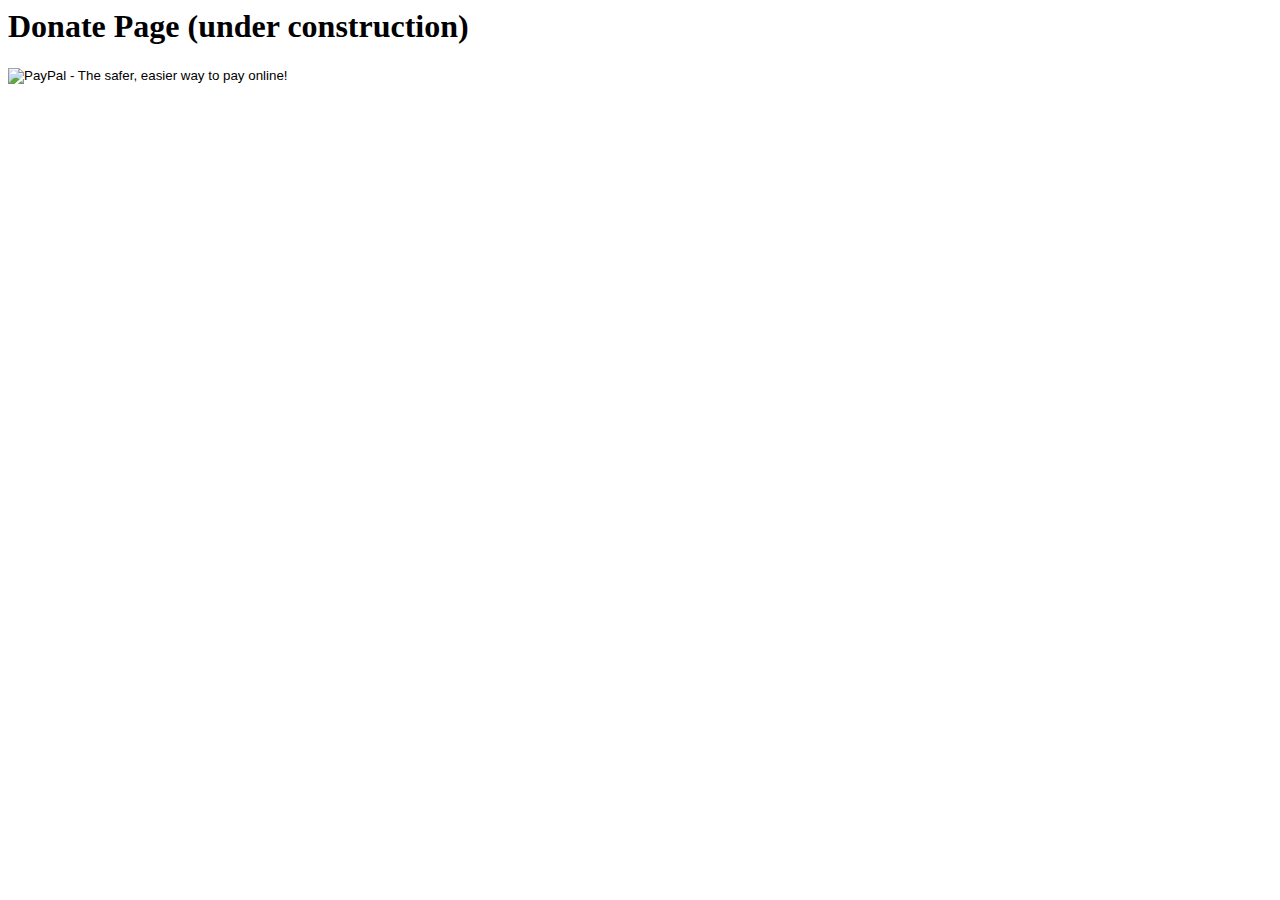
==== donate.html @ 685b9516 "donate page (empty)" ====
<html>
<head>
</head>
<body>
  <h1>Donate Page (under construction)</h1>
  <form action="https://www.paypal.com/cgi-bin/webscr" method="post" target="_top">
    <input type="hidden" name="cmd" value="_s-xclick">
    <input type="hidden" name="encrypted" value="-----BEGIN [base64]/jgTSG8o5v26daGBa/cZ0//Q2XFIi4zIsinonOn/60DBvekw0yQkl4k+K9m/Yf70R47IP6XmeOODTjELMAkGBSsOAwIaBQAwgcQGCSqGSIb3DQEHATAUBggqhkiG9w0DBwQIBsU2eesnr/qAgaAoPVB+65jqt2zFSVQVJ0Cm+yATOjvZDlPX4fCHCU5lm+5cGUT63IcNsMH1zV9Zyu4brL+CtktG97Fuw+9F9m/ORL/ePo12azGH5VYPIhUrdz+o4Khgc8e4bB26F4MFpWkjr3tpvTpiH43w2KbWJOpEqRhfIniIFfvEi/[base64]/ETMS1ycjtkpkvjXZe9k+6CieLuLsPumsJ7QC1odNz3sJiCbs2wC0nLE0uLGaEtXynIgRqIddYCHx88pb5HTXv4SZeuv0Rqq4+axW9PLAAATU8w04qqjaSXgbGLP3NmohqM6bV9kZZwZLR/klDaQGo1u9uDb9lr4Yn+rBQIDAQABo4HuMIHrMB0GA1UdDgQWBBSWn3y7xm8XvVk/UtcKG+wQ1mSUazCBuwYDVR0jBIGzMIGwgBSWn3y7xm8XvVk/[base64]/zANBgkqhkiG9w0BAQUFAAOBgQCBXzpWmoBa5e9fo6ujionW1hUhPkOBakTr3YCDjbYfvJEiv/2P+IobhOGJr85+XHhN0v4gUkEDI8r2/rNk1m0GA8HKddvTjyGw/XqXa+LSTlDYkqI8OwR8GEYj4efEtcRpRYBxV8KxAW93YDWzFGvruKnnLbDAF6VR5w/[base64]/u8P6Pn/CnuQTORjf9RBTBMwDQYJKoZIhvcNAQEBBQAEgYCiEV/dgcdIeIPYaNpqctDaNhJ3QO0I5YBT9n6ZRW7l1OkpP6RXRvyVHnFN3LGIpfsCEJmZBRRDLDoxn1m7169/RVG7UFOCf5hg0ryZy+6SJzsxQYexdDlyybdqSjRuIwgcKtwmJBjSNTkPunyyW9Dgi/HvJN5MfxAMFRIuO/p3NA==-----END PKCS7-----
    ">
    <input type="image" src="https://www.paypalobjects.com/en_US/i/btn/btn_donateCC_LG.gif" border="0" name="submit" alt="PayPal - The safer, easier way to pay online!">
    <img alt="" border="0" src="https://www.paypalobjects.com/en_US/i/scr/pixel.gif" width="1" height="1">
  </form>
</body>
</html>
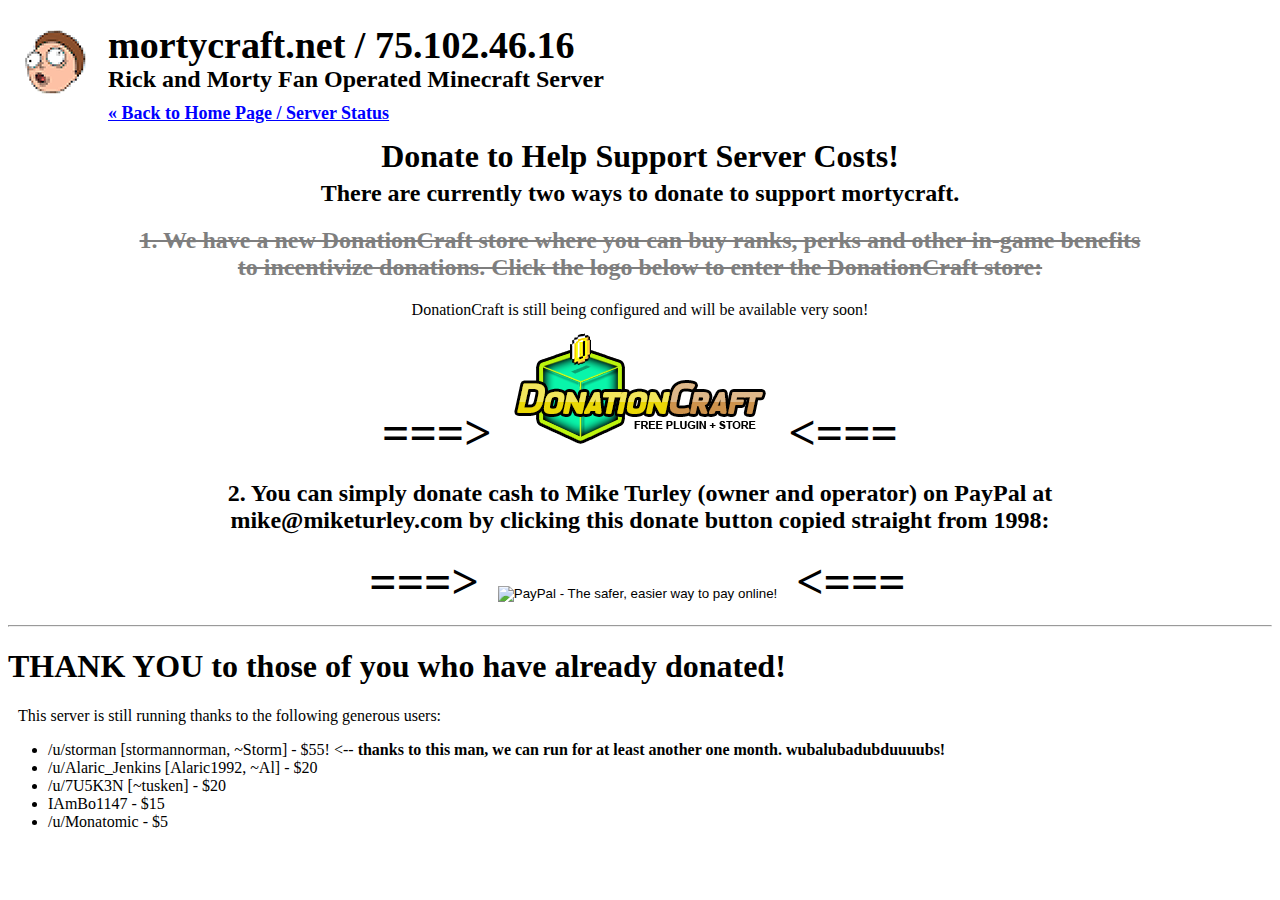
==== commit bc62612b: "many changes" ====
--- a/donate.html
+++ b/donate.html
@@ -1,14 +1,56 @@
 <html>
 <head>
+  <link rel="stylesheet" href="style.css" type="text/css" />
+	<style>
+    #headerbar { position: relative; }
+    #nav strong { margin-left: 90px; }
+    #bigmargin { margin: 0 10%; }
+    .huge { font-size: 48px; font-weight: bold; margin: 0 15px; }
+    .nospacing { margin: 0; padding: 0; }
+    .top5 { margin: 5px 0 0 0; padding: 0; }
+	</style>
 </head>
 <body>
-  <h1>Donate Page (under construction)</h1>
-  <form action="https://www.paypal.com/cgi-bin/webscr" method="post" target="_top">
-    <input type="hidden" name="cmd" value="_s-xclick">
-    <input type="hidden" name="encrypted" value="-----BEGIN [base64]/jgTSG8o5v26daGBa/cZ0//Q2XFIi4zIsinonOn/60DBvekw0yQkl4k+K9m/Yf70R47IP6XmeOODTjELMAkGBSsOAwIaBQAwgcQGCSqGSIb3DQEHATAUBggqhkiG9w0DBwQIBsU2eesnr/qAgaAoPVB+65jqt2zFSVQVJ0Cm+yATOjvZDlPX4fCHCU5lm+5cGUT63IcNsMH1zV9Zyu4brL+CtktG97Fuw+9F9m/ORL/ePo12azGH5VYPIhUrdz+o4Khgc8e4bB26F4MFpWkjr3tpvTpiH43w2KbWJOpEqRhfIniIFfvEi/[base64]/ETMS1ycjtkpkvjXZe9k+6CieLuLsPumsJ7QC1odNz3sJiCbs2wC0nLE0uLGaEtXynIgRqIddYCHx88pb5HTXv4SZeuv0Rqq4+axW9PLAAATU8w04qqjaSXgbGLP3NmohqM6bV9kZZwZLR/klDaQGo1u9uDb9lr4Yn+rBQIDAQABo4HuMIHrMB0GA1UdDgQWBBSWn3y7xm8XvVk/UtcKG+wQ1mSUazCBuwYDVR0jBIGzMIGwgBSWn3y7xm8XvVk/[base64]/zANBgkqhkiG9w0BAQUFAAOBgQCBXzpWmoBa5e9fo6ujionW1hUhPkOBakTr3YCDjbYfvJEiv/2P+IobhOGJr85+XHhN0v4gUkEDI8r2/rNk1m0GA8HKddvTjyGw/XqXa+LSTlDYkqI8OwR8GEYj4efEtcRpRYBxV8KxAW93YDWzFGvruKnnLbDAF6VR5w/[base64]/u8P6Pn/CnuQTORjf9RBTBMwDQYJKoZIhvcNAQEBBQAEgYCiEV/dgcdIeIPYaNpqctDaNhJ3QO0I5YBT9n6ZRW7l1OkpP6RXRvyVHnFN3LGIpfsCEJmZBRRDLDoxn1m7169/RVG7UFOCf5hg0ryZy+6SJzsxQYexdDlyybdqSjRuIwgcKtwmJBjSNTkPunyyW9Dgi/HvJN5MfxAMFRIuO/p3NA==-----END PKCS7-----
-    ">
-    <input type="image" src="https://www.paypalobjects.com/en_US/i/btn/btn_donateCC_LG.gif" border="0" name="submit" alt="PayPal - The safer, easier way to pay online!">
-    <img alt="" border="0" src="https://www.paypalobjects.com/en_US/i/scr/pixel.gif" width="1" height="1">
-  </form>
+  <div class="center" id="headerbar">
+    <img class="light morty" src="img/morty64.png" />
+    <h1 id="title">mortycraft.net / 75.102.46.16</h1>
+    <h2 id="subtitle">Rick and Morty Fan Operated Minecraft Server</h2>
+    <p id="nav">
+      <strong>
+        <a href="http://www.mortycraft.net" target="top">&laquo;&nbsp;Back to Home Page / Server Status</a>
+      </strong>
+    </p>
+  </div>
+  <div class="center" id="bigmargin">
+    <h1 class="nospacing">Donate to Help Support Server Costs!</h1>
+    <h2 class="top5">There are currently two ways to donate to support mortycraft.</h2>
+    <h2 class="strike">1. We have a new DonationCraft store where you can buy ranks, perks and other in-game benefits to incentivize donations.  Click the logo below to enter the DonationCraft store:</h2>
+    <p>DonationCraft is still being configured and will be available very soon!</p>
+    <span class="huge">===&gt;</span>
+    <a href="."><img src="img/donationcraft-logo.png" /></a>
+    <span class="huge">&lt;===</span>
+    <h2>2. You can simply donate cash to Mike Turley (owner and operator) on PayPal at mike@miketurley.com by clicking this donate button copied straight from 1998:</h2>
+    <form action="https://www.paypal.com/cgi-bin/webscr" method="post" target="_top">
+      <input type="hidden" name="cmd" value="_s-xclick">
+      <input type="hidden" name="encrypted" value="-----BEGIN [base64]/jgTSG8o5v26daGBa/cZ0//Q2XFIi4zIsinonOn/60DBvekw0yQkl4k+K9m/Yf70R47IP6XmeOODTjELMAkGBSsOAwIaBQAwgcQGCSqGSIb3DQEHATAUBggqhkiG9w0DBwQIBsU2eesnr/qAgaAoPVB+65jqt2zFSVQVJ0Cm+yATOjvZDlPX4fCHCU5lm+5cGUT63IcNsMH1zV9Zyu4brL+CtktG97Fuw+9F9m/ORL/ePo12azGH5VYPIhUrdz+o4Khgc8e4bB26F4MFpWkjr3tpvTpiH43w2KbWJOpEqRhfIniIFfvEi/[base64]/ETMS1ycjtkpkvjXZe9k+6CieLuLsPumsJ7QC1odNz3sJiCbs2wC0nLE0uLGaEtXynIgRqIddYCHx88pb5HTXv4SZeuv0Rqq4+axW9PLAAATU8w04qqjaSXgbGLP3NmohqM6bV9kZZwZLR/klDaQGo1u9uDb9lr4Yn+rBQIDAQABo4HuMIHrMB0GA1UdDgQWBBSWn3y7xm8XvVk/UtcKG+wQ1mSUazCBuwYDVR0jBIGzMIGwgBSWn3y7xm8XvVk/[base64]/zANBgkqhkiG9w0BAQUFAAOBgQCBXzpWmoBa5e9fo6ujionW1hUhPkOBakTr3YCDjbYfvJEiv/2P+IobhOGJr85+XHhN0v4gUkEDI8r2/rNk1m0GA8HKddvTjyGw/XqXa+LSTlDYkqI8OwR8GEYj4efEtcRpRYBxV8KxAW93YDWzFGvruKnnLbDAF6VR5w/[base64]/u8P6Pn/CnuQTORjf9RBTBMwDQYJKoZIhvcNAQEBBQAEgYCiEV/dgcdIeIPYaNpqctDaNhJ3QO0I5YBT9n6ZRW7l1OkpP6RXRvyVHnFN3LGIpfsCEJmZBRRDLDoxn1m7169/RVG7UFOCf5hg0ryZy+6SJzsxQYexdDlyybdqSjRuIwgcKtwmJBjSNTkPunyyW9Dgi/HvJN5MfxAMFRIuO/p3NA==-----END PKCS7-----
+      ">
+      <span class="huge">===&gt;</span>
+      <input type="image" src="https://www.paypalobjects.com/en_US/i/btn/btn_donateCC_LG.gif" border="0" name="submit" alt="PayPal - The safer, easier way to pay online!">
+      <span class="huge">&lt;===</span>
+      <img alt="" border="0" src="https://www.paypalobjects.com/en_US/i/scr/pixel.gif" width="1" height="1">
+    </form>
+  </div>
+  <hr />
+  <h1>THANK YOU to those of you who have already donated!</h1>
+  <p>
+    This server is still running thanks to the following generous users:
+  </p>
+  <ul>
+    <li>/u/storman [stormannorman, ~Storm] - $55! &lt;-- <strong>thanks to this man, we can run for at least another one month. wubalubadubduuuubs!</strong></li>
+    <li>/u/Alaric_Jenkins [Alaric1992, ~Al] - $20</li>
+    <li>/u/7U5K3N [~tusken] - $20</li>
+    <li>IAmBo1147 - $15</li>
+    <li>/u/Monatomic - $5</li>
+  </ul>
 </body>
 </html>
--- a/style.css
+++ b/style.css
@@ -0,0 +1,96 @@
+html.light { color: black; background-color: white; }
+html.light a { color: blue; }
+html.dark { color: white; background-color: black; }
+html.dark a { color: cyan; }
+#top { position: fixed; top:0; right:0; padding: 20px; }
+#theme { position: fixed; bottom:0; right:0; margin: 20px; }
+#theme .selected { font-weight: bold; text-decoration: none; }
+html.light #theme .selected { color: black; }
+html.dark #theme .selected { color: white; }
+html.light #top { background-color: white; }
+html.dark #top { background-color: black; }
+#headerbar { position: relative; height: 130px; }
+.morty { position: absolute; top: 22px; left: 15px; }
+#title { font-size: 38px; position: absolute; top: 15px; left: 100px; margin: 0; }
+#subtitle { position: absolute; top: 58px; left: 100px; margin: 0; }
+#nav { position: absolute; top: 85px; font-size: 18px; }
+#donate-table td.w300 { width: 300px }
+p { margin: 10px; }
+a { color: blue; }
+.indent { margin-left: 10px; }
+.wicon32 { position: relative; top: -6px; }
+.wicon32 img { position: relative; top: 6px; }
+img.graph { width: 90%; margin: 5%; }
+.strike { text-decoration: line-through; opacity: 0.5; }
+#alertbar { background-color: #FFCCCC; margin: 0 0 20px 0; padding: 0; border: 2px solid black; }
+#alertbar h2, #alertbar h3 { margin: 0; padding: 5px; }
+#alertbar h2 { border-bottom: 2px solid black;  background-color: red; color: white; }
+#alertbar em { color: red; }
+#alertbar a.close { color: white; }
+
+p.top { padding-top: 15px; }
+.floatright { float: right; }
+.center { text-align: center; }
+
+#minecraftviewer { position: static; margin-bottom: 15px; }
+
+/* Smartphones (portrait and landscape) ----------- */
+@media only screen 
+and (min-device-width : 320px) 
+and (max-device-width : 480px) {
+/* Styles */
+}
+
+/* Smartphones (landscape) ----------- */
+@media only screen 
+and (min-width : 321px) {
+/* Styles */
+}
+
+/* Smartphones (portrait) ----------- */
+@media only screen 
+and (max-width : 320px) {
+/* Styles */
+}
+
+/* iPads (portrait and landscape) ----------- */
+@media only screen 
+and (min-device-width : 768px) 
+and (max-device-width : 1024px) {
+/* Styles */
+}
+
+/* iPads (landscape) ----------- */
+@media only screen 
+and (min-device-width : 768px) 
+and (max-device-width : 1024px) 
+and (orientation : landscape) {
+	#minecraftviewer { position: absolute; top: 20px; left: 640px; }
+}
+
+/* iPads (portrait) ----------- */
+@media only screen 
+and (min-device-width : 768px) 
+and (max-device-width : 1024px) 
+and (orientation : portrait) {
+/* Styles */
+}
+
+/* Desktops and laptops ----------- */
+@media only screen 
+and (min-width : 1224px) {
+	#minecraftviewer { position: absolute; top: 20px; left: 640px; }
+}
+
+/* Large screens ----------- */
+@media only screen 
+and (min-width : 1824px) {
+	#minecraftviewer { position: absolute; top: 20px; left: 640px; }
+}
+
+/* iPhone 4 ----------- */
+@media
+only screen and (-webkit-min-device-pixel-ratio : 1.5),
+only screen and (min-device-pixel-ratio : 1.5) {
+/* Styles */
+}